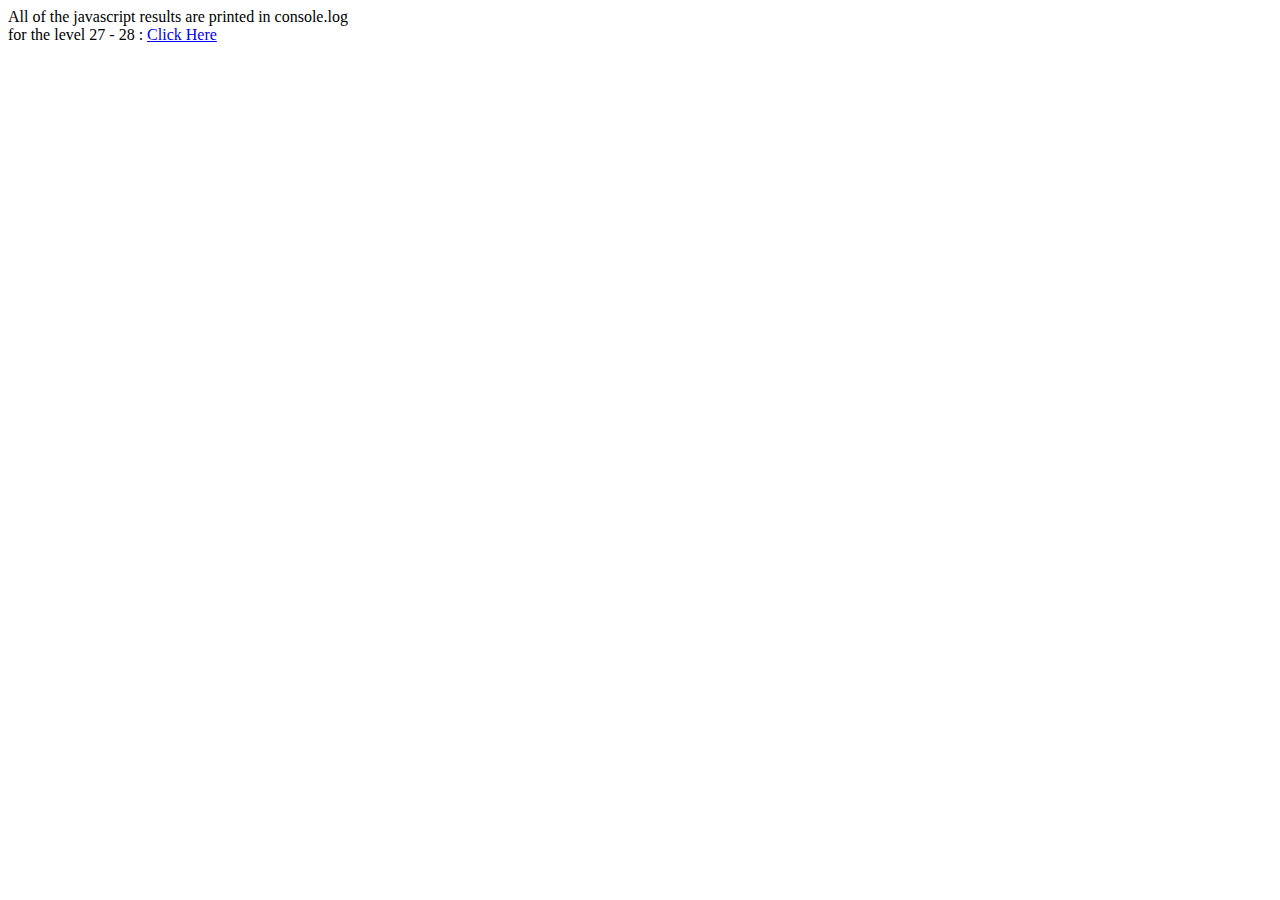
==== index.html @ 63326561 "initial commit" ====
<!DOCTYPE html>
<html lang="en">
<head>
    <meta charset="UTF-8">
    <meta name="viewport" content="width=device-width, initial-scale=1.0">
    <meta http-equiv="X-UA-Compatible" content="ie=edge">
    <title>Javascript Project Challenge Level 0 - 26</title>
</head>
<body>
    <div>All of the javascript results are printed in console.log</div>
    <div>for the level 27 - 28 : <a href="level27.html">Click Here</a></div>
        <script src="index.js"></script>
</body>
</html>
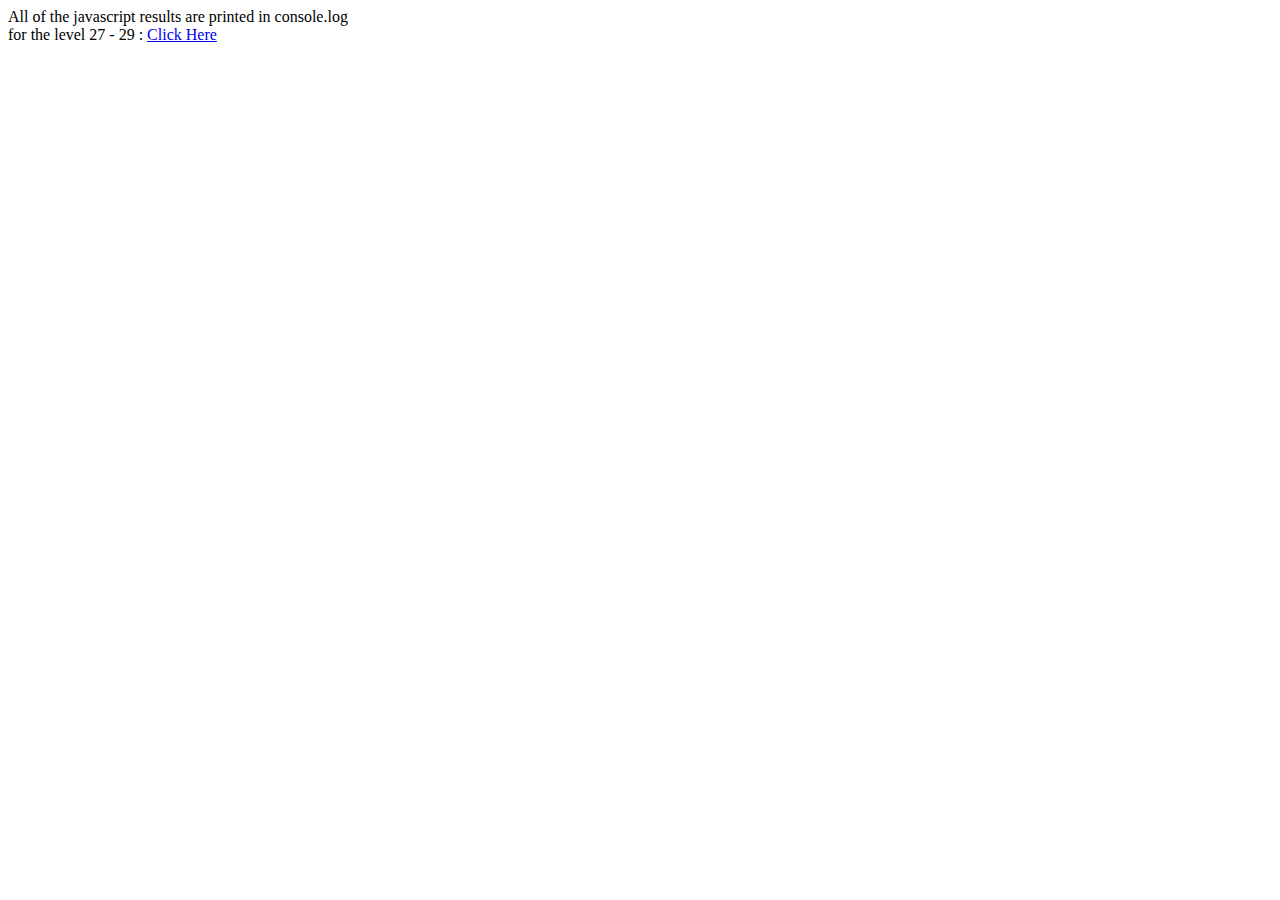
==== commit d3e1e88b: "change level description on index.html" ====
--- a/index.html
+++ b/index.html
@@ -8,7 +8,7 @@
 </head>
 <body>
     <div>All of the javascript results are printed in console.log</div>
-    <div>for the level 27 - 28 : <a href="level27.html">Click Here</a></div>
+    <div>for the level 27 - 29 : <a href="level27.html">Click Here</a></div>
         <script src="index.js"></script>
 </body>
 </html>